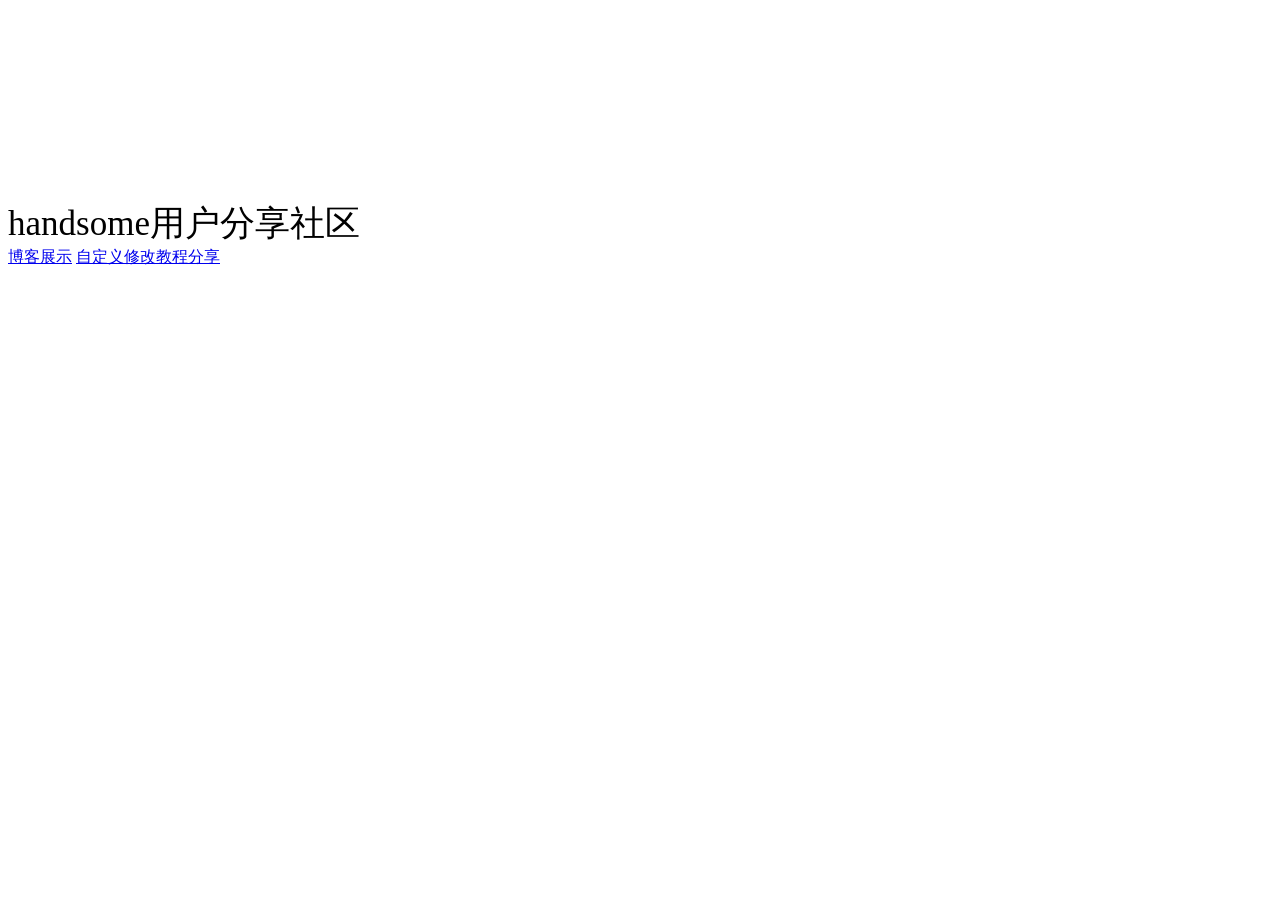
==== user.html @ 671a2b23 "update" ====
<!DOCTYPE html>
<html lang="zh-cmn-Hans">
<head>
    <meta charset="UTF-8">
    <title>handsome自定义修改教程用户分享</title>
    <meta name="viewport" content="width=device-width,maximum-scale=1.0, minimum-scale=1.0, user-scalable=no">
    <meta name="apple-mobile-web-app-capable" content="yes"/>
    <meta name="format-detection" content="telephone=no"/>
    <script type="text/javascript" src="https://cdnjs.loli.net/ajax/libs/jquery/2.2.4/jquery.min.js"></script>
    <link rel="stylesheet" href="https://cdnjs.loli.net/ajax/libs/mdui/0.4.3/css/mdui.min.css">
    <script src="https://cdnjs.loli.net/ajax/libs/mdui/0.4.3/js/mdui.min.js"></script>
    <style>body{font-family:Microsoft Yahei,serif;}.main{min-width:320px;max-width:600px;margin-top:200px;}.submitButton{margin-top:20px;}@media only screen and (max-width:800px){.main{margin-top:80px;}}

    .mdui-overlay{
        opacity: 1!important;
    }

    </style>
</head>
<body class="mdui-theme-primary-blue-grey">


<div class="mdui-container main">
    <div class="mdui-center mdui-text-color-grey-800 mdui-text-center" style="float: left;width:100%;font-size: 35px;">
        handsome用户分享社区
    </div>



    <div class="mdui-center" style="width: 100%;float: left">

        <div class="mdui-tab mdui-tab-centered mdui-m-t-5" mdui-tab>
            <a id="toexample1-tab1" href="#example1-tab1" class="mdui-ripple">博客展示</a>
            <a id="toexample1-tab2" href="#example1-tab2" class="mdui-ripple">自定义修改教程分享</a>
        </div>


        <div id="example1-tab1" class="mdui-p-a-2">
            <div class="mdui-panel mdui-panel-popout domain_content" mdui-panel>


            </div>


        </div>
        <div id="example1-tab2" class="mdui-p-a-2">

            <div class="mdui-panel mdui-panel-popout course_content" mdui-panel>


            </div>
        </div>





    </div>
</div>
<div class="" style="">
</div>
<script>



    var domainItemTemplate = '<div class="mdui-panel-item" id="item_{ITEM_ID}">\n' +
        '                    <div class="mdui-panel-item-header">{ITEM_TITLE}\n' +
        '                    </div>\n' +
        '                    <div class="mdui-panel-item-body"><p>\n' +
        '                        {ITEM_CONTENT}\n' +
        '                        </p><button class="click_star_domain mdui-btn mdui-color-theme-accent" data-id="{ITEM_ID}"><i class="mdui-menu-item-icon mdui-icon material-icons">thumb_up</i>点赞(<span id="domain_span_{ITEM_ID}">{ITEM_HOT}</span>)</button><button class="click_link mdui-btn mdui-color-theme-accent" data-url="{ITEM_CONTENT}"><i class="mdui-menu-item-icon mdui-icon material-icons">link</i>访问</button>\n' +
        '                    </div>\n' +
        '                </div>';


    var courseItemTemplate = '<div class="mdui-panel-item" id="item_{ITEM_ID}">\n' +
        '                    <div class="mdui-panel-item-header">{ITEM_TITLE}\n' +
        '                    </div>\n' +
        '                    <div class="mdui-panel-item-body"><p>\n' +
        '                        {ITEM_CONTENT}\n' +
        '                        </p><button class="click_star_course mdui-btn mdui-color-theme-accent" data-id="{ITEM_ID}"><i class="mdui-menu-item-icon mdui-icon material-icons">thumb_up</i>点赞(<span id="course_span_{ITEM_ID}">{ITEM_HOT}</span>)</button>\n' +
        '                    </div>\n' +
        '                </div>';

    var url = "https://auth.ihewro.com";

    //检查cookie，如果没有登录的信息，则弹出对话框

    $(".operation-menu_button").click(function () {

        mdui.snackbar({message:'未输入关键词！'})
    });


    $("#toexample1-tab1").on("show.mdui.tab",function () {
        //请求数据
        if ($(".domain_content").attr("data-status")!=="1"){

            $.ajax({
                type: 'Get',
                url: url+"/user/user_domain_list",
                success: function(data) {
                    //
                    var contentContainer = $(".domain_content");
                    contentContainer.html("");
                    data = data.data;
                    console.log(data);
                    if (data){
                        for (var i in data){
                            var item = data[i];
                            //匹配替换
                            var itemHtml = domainItemTemplate
                                .replace("{ITEM_CONTENT}",item.content)
                                .replace("{ITEM_CONTENT}",item.content)
                                .replace("{ITEM_TITLE}",item.title)
                                .replace("{ITEM_HOT}",item.hot)
                                .replace("{ITEM_ID}",item.id)
                                .replace("{ITEM_ID}",item.id)
                                .replace("{ITEM_ID}",item.id)
                                .replace("{ITEM_ID}",item.id);
                            contentContainer.append(itemHtml);
                            $(".domain_content").attr("data-status","1")

                        }

                    }

                }
            });
        }

    });



    $("#toexample1-tab2").on("show.mdui.tab",function () {
        //请求数据
        if ($(".course_content").attr("data-status")!=="1"){

            $.ajax({
                type: 'Get',
                url: url+"/user/user_course_list",
                success: function(data) {
                    //
                    var contentContainer = $(".course_content");
                    contentContainer.html("");
                    data = data.data
                    console.log(data)
                    if (data){
                        for (var i in data){
                            var item = data[i];
                            //匹配替换
                            var itemHtml = courseItemTemplate
                                .replace("{ITEM_CONTENT}",item.content)
                                .replace("{ITEM_TITLE}",item.title)
                                .replace("{ITEM_HOT}",item.hot)
                                .replace("{ITEM_ID}",item.id)
                                .replace("{ITEM_ID}",item.id)
                                .replace("{ITEM_ID}",item.id)
                                .replace("{ITEM_ID}",item.id);
                            contentContainer.append(itemHtml);
                            $(".course_content").attr("data-status","1")
                        }

                    }

                }
            });
        }

    });




    $("body").delegate(".click_star_domain","click",function(){


        var id = $(this).attr("data-id");

        $.ajax({
            type: 'Get',
            url: url+"/user/add_hot_to_domain?id=" + id,
            success: function(data) {
                console.log(data);
                if (data == 1){
                    mdui.snackbar({
                        message: '点赞成功'
                    });
                    $("#domain_span_"+id).text(parseInt($("#domain_span_"+id).text())+1)
                }

            }
        });


    });

    $("body").delegate(".click_link","click",function(){


        var url = $(this).attr("data-url");
        window.open(url);


    });

    $("body").delegate(".click_star_course","click",function(){


        var id = $(this).attr("data-id");

        $.ajax({
            type: 'Get',
            url: url+"/user/add_hot_to_course?id=" + id,
            success: function(data) {
                console.log(data);
                if (data == 1){
                    mdui.snackbar({
                        message: '点赞成功'
                    });
                    $("#course_span_"+id).text(parseInt($("#course_span_"+id).text())+1)
                }

            }
        });


    });



    $("body").delegate(".item_delete","click",function(e){

        var id = $(this).attr("date-id");
        $.ajax({
            type: 'Get',
            url: url+"/delete?id=" + id,
            success: function(data) {

                $("#item_"+id).remove();
                mdui.snackbar({
                    message: '销毁了'
                });
            },error: function () {
                console.log("error")

            }
        });
    });


</script>
</body>
</html>
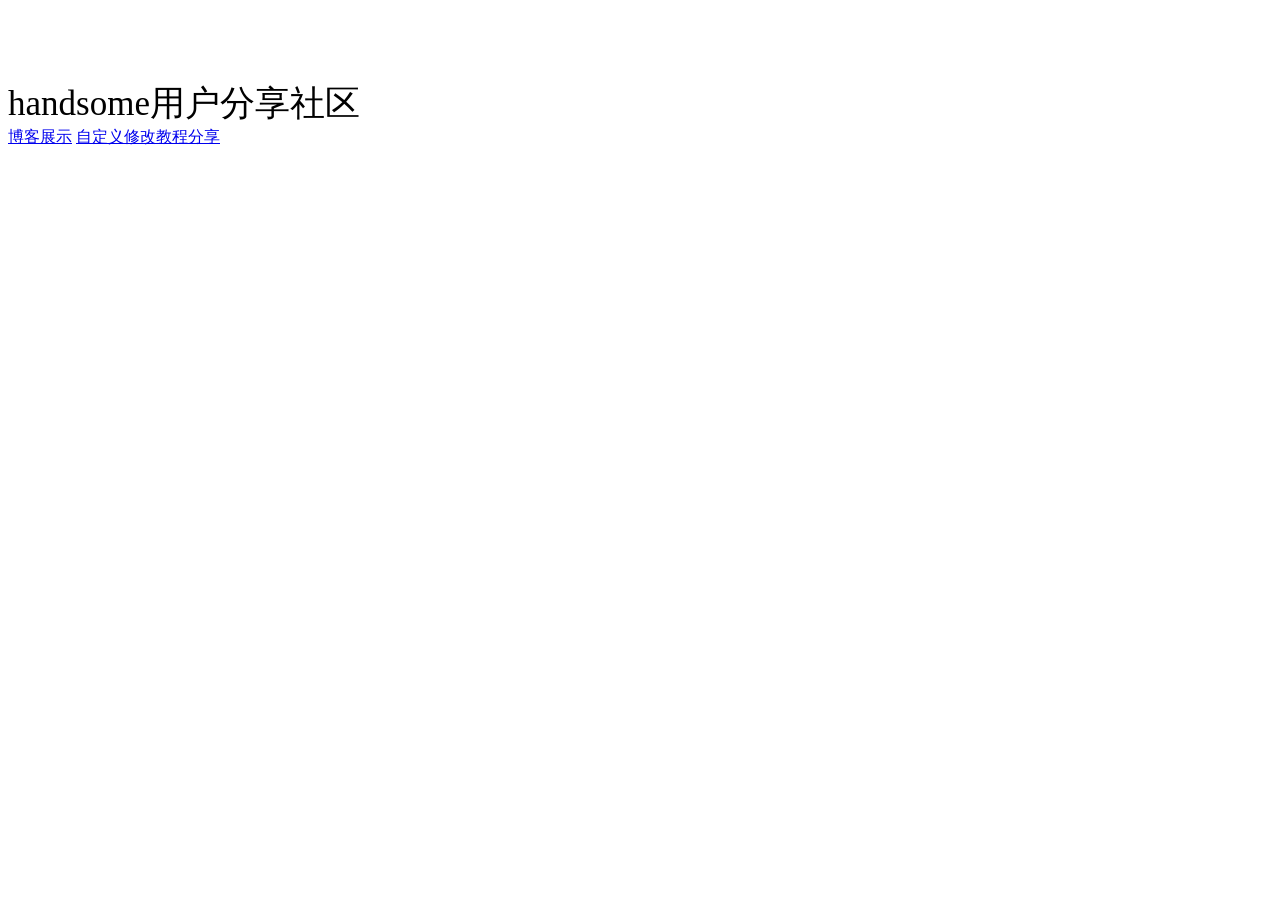
==== commit 50cacbe3: "update" ====
--- a/user.html
+++ b/user.html
@@ -9,13 +9,14 @@
     <script type="text/javascript" src="https://cdnjs.loli.net/ajax/libs/jquery/2.2.4/jquery.min.js"></script>
     <link rel="stylesheet" href="https://cdnjs.loli.net/ajax/libs/mdui/0.4.3/css/mdui.min.css">
     <script src="https://cdnjs.loli.net/ajax/libs/mdui/0.4.3/js/mdui.min.js"></script>
-    <style>body{font-family:Microsoft Yahei,serif;}.main{min-width:320px;max-width:600px;margin-top:200px;}.submitButton{margin-top:20px;}@media only screen and (max-width:800px){.main{margin-top:80px;}}
+    <style>body{font-family:Microsoft Yahei,serif;}.main{min-width:320px;max-width:600px;margin-top:80px;}.submitButton{margin-top:20px;}@media only screen and (max-width:800px){.main{margin-top:80px;}}
 
     .mdui-overlay{
         opacity: 1!important;
     }
 
     </style>
+
 </head>
 <body class="mdui-theme-primary-blue-grey">
 
@@ -78,7 +79,7 @@
         '                    </div>\n' +
         '                    <div class="mdui-panel-item-body"><p>\n' +
         '                        {ITEM_CONTENT}\n' +
-        '                        </p><button class="click_star_course mdui-btn mdui-color-theme-accent" data-id="{ITEM_ID}"><i class="mdui-menu-item-icon mdui-icon material-icons">thumb_up</i>点赞(<span id="course_span_{ITEM_ID}">{ITEM_HOT}</span>)</button>\n' +
+        '                        </p><button class="click_star_course mdui-btn mdui-color-theme-accent" data-id="{ITEM_ID}"><i class="mdui-menu-item-icon mdui-icon material-icons">thumb_up</i>点赞(<span id="course_span_{ITEM_ID}">{ITEM_HOT}</span>)</button><button class="click_link mdui-btn mdui-color-theme-accent" data-url="{ITEM_URL}"><i class="mdui-menu-item-icon mdui-icon material-icons">link</i>访问</button>\n' +
         '                    </div>\n' +
         '                </div>';
 
@@ -154,6 +155,7 @@
                                 .replace("{ITEM_CONTENT}",item.content)
                                 .replace("{ITEM_TITLE}",item.title)
                                 .replace("{ITEM_HOT}",item.hot)
+                                .replace("{ITEM_URL}",item.link)
                                 .replace("{ITEM_ID}",item.id)
                                 .replace("{ITEM_ID}",item.id)
                                 .replace("{ITEM_ID}",item.id)
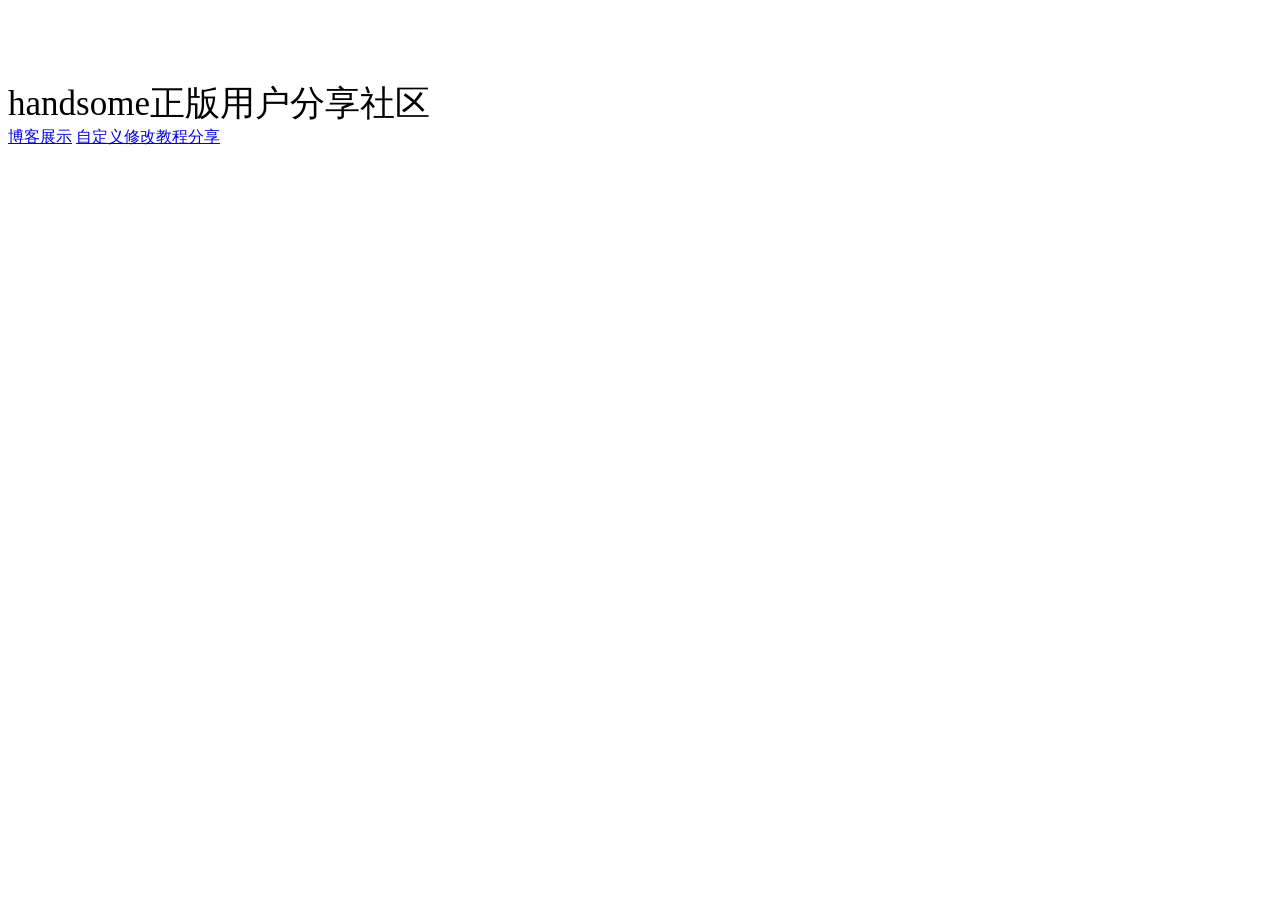
==== commit 20571e7f: "update" ====
--- a/user.html
+++ b/user.html
@@ -2,7 +2,7 @@
 <html lang="zh-cmn-Hans">
 <head>
     <meta charset="UTF-8">
-    <title>handsome自定义修改教程用户分享</title>
+    <title>handsome正版用户分享社区</title>
     <meta name="viewport" content="width=device-width,maximum-scale=1.0, minimum-scale=1.0, user-scalable=no">
     <meta name="apple-mobile-web-app-capable" content="yes"/>
     <meta name="format-detection" content="telephone=no"/>
@@ -23,7 +23,7 @@
 
 <div class="mdui-container main">
     <div class="mdui-center mdui-text-color-grey-800 mdui-text-center" style="float: left;width:100%;font-size: 35px;">
-        handsome用户分享社区
+        handsome正版用户分享社区
     </div>
 
 
@@ -79,7 +79,7 @@
         '                    </div>\n' +
         '                    <div class="mdui-panel-item-body"><p>\n' +
         '                        {ITEM_CONTENT}\n' +
-        '                        </p><button class="click_star_course mdui-btn mdui-color-theme-accent" data-id="{ITEM_ID}"><i class="mdui-menu-item-icon mdui-icon material-icons">thumb_up</i>点赞(<span id="course_span_{ITEM_ID}">{ITEM_HOT}</span>)</button><button class="click_link mdui-btn mdui-color-theme-accent" data-url="{ITEM_URL}"><i class="mdui-menu-item-icon mdui-icon material-icons">link</i>访问</button>\n' +
+        '                        </p><button class="click_link mdui-btn mdui-color-theme-accent" data-url="{ITEM_URL}"><i class="mdui-menu-item-icon mdui-icon material-icons">link</i>访问</button>\n' +
         '                    </div>\n' +
         '                </div>';
 
@@ -207,29 +207,6 @@
 
     });
 
-    $("body").delegate(".click_star_course","click",function(){
-
-
-        var id = $(this).attr("data-id");
-
-        $.ajax({
-            type: 'Get',
-            url: url+"/user/add_hot_to_course?id=" + id,
-            success: function(data) {
-                console.log(data);
-                if (data == 1){
-                    mdui.snackbar({
-                        message: '点赞成功'
-                    });
-                    $("#course_span_"+id).text(parseInt($("#course_span_"+id).text())+1)
-                }
-
-            }
-        });
-
-
-    });
-
 
 
     $("body").delegate(".item_delete","click",function(e){
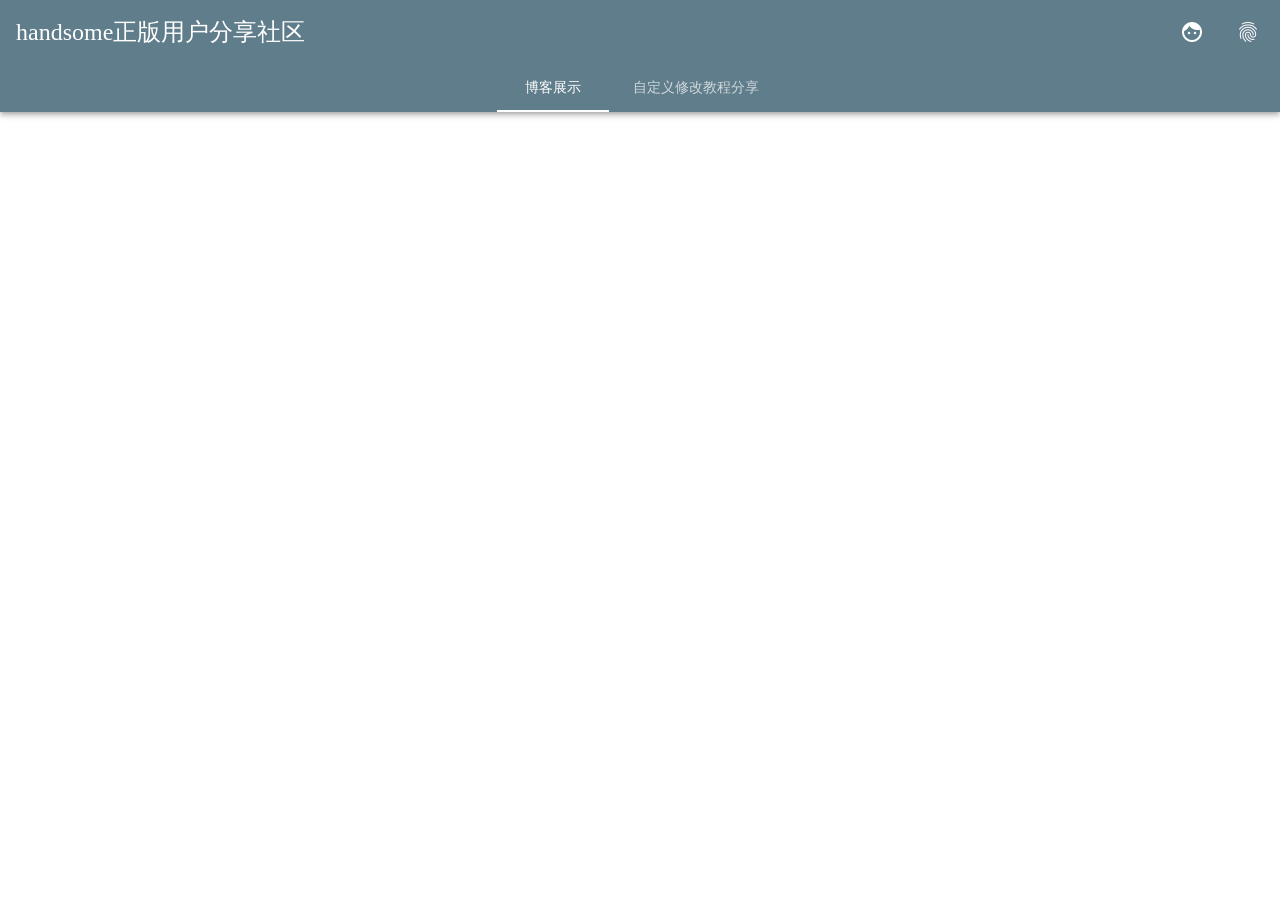
==== commit 30df5645: "update" ====
--- a/user.html
+++ b/user.html
@@ -6,16 +6,6 @@
     <meta name="viewport" content="width=device-width,maximum-scale=1.0, minimum-scale=1.0, user-scalable=no">
     <meta name="apple-mobile-web-app-capable" content="yes"/>
     <meta name="format-detection" content="telephone=no"/>
-    <script type="text/javascript" src="https://cdnjs.loli.net/ajax/libs/jquery/2.2.4/jquery.min.js"></script>
-    <link rel="stylesheet" href="https://cdnjs.loli.net/ajax/libs/mdui/0.4.3/css/mdui.min.css">
-    <script src="https://cdnjs.loli.net/ajax/libs/mdui/0.4.3/js/mdui.min.js"></script>
-    <style>body{font-family:Microsoft Yahei,serif;}.main{min-width:320px;max-width:600px;margin-top:80px;}.submitButton{margin-top:20px;}@media only screen and (max-width:800px){.main{margin-top:80px;}}
-
-    .mdui-overlay{
-        opacity: 1!important;
-    }
-
-    </style>
 
 </head>
 <body class="mdui-theme-primary-blue-grey">
@@ -23,212 +13,16 @@
 
 <div class="mdui-container main">
     <div class="mdui-center mdui-text-color-grey-800 mdui-text-center" style="float: left;width:100%;font-size: 35px;">
-        handsome正版用户分享社区
+        加载中……
     </div>
 
 
 
-    <div class="mdui-center" style="width: 100%;float: left">
-
-        <div class="mdui-tab mdui-tab-centered mdui-m-t-5" mdui-tab>
-            <a id="toexample1-tab1" href="#example1-tab1" class="mdui-ripple">博客展示</a>
-            <a id="toexample1-tab2" href="#example1-tab2" class="mdui-ripple">自定义修改教程分享</a>
-        </div>
-
-
-        <div id="example1-tab1" class="mdui-p-a-2">
-            <div class="mdui-panel mdui-panel-popout domain_content" mdui-panel>
-
-
-            </div>
-
-
-        </div>
-        <div id="example1-tab2" class="mdui-p-a-2">
-
-            <div class="mdui-panel mdui-panel-popout course_content" mdui-panel>
-
-
-            </div>
-        </div>
-
-
-
-
-
-    </div>
 </div>
 <div class="" style="">
 </div>
 <script>
-
-
-
-    var domainItemTemplate = '<div class="mdui-panel-item" id="item_{ITEM_ID}">\n' +
-        '                    <div class="mdui-panel-item-header">{ITEM_TITLE}\n' +
-        '                    </div>\n' +
-        '                    <div class="mdui-panel-item-body"><p>\n' +
-        '                        {ITEM_CONTENT}\n' +
-        '                        </p><button class="click_star_domain mdui-btn mdui-color-theme-accent" data-id="{ITEM_ID}"><i class="mdui-menu-item-icon mdui-icon material-icons">thumb_up</i>点赞(<span id="domain_span_{ITEM_ID}">{ITEM_HOT}</span>)</button><button class="click_link mdui-btn mdui-color-theme-accent" data-url="{ITEM_CONTENT}"><i class="mdui-menu-item-icon mdui-icon material-icons">link</i>访问</button>\n' +
-        '                    </div>\n' +
-        '                </div>';
-
-
-    var courseItemTemplate = '<div class="mdui-panel-item" id="item_{ITEM_ID}">\n' +
-        '                    <div class="mdui-panel-item-header">{ITEM_TITLE}\n' +
-        '                    </div>\n' +
-        '                    <div class="mdui-panel-item-body"><p>\n' +
-        '                        {ITEM_CONTENT}\n' +
-        '                        </p><button class="click_link mdui-btn mdui-color-theme-accent" data-url="{ITEM_URL}"><i class="mdui-menu-item-icon mdui-icon material-icons">link</i>访问</button>\n' +
-        '                    </div>\n' +
-        '                </div>';
-
-    var url = "https://auth.ihewro.com";
-
-    //检查cookie，如果没有登录的信息，则弹出对话框
-
-    $(".operation-menu_button").click(function () {
-
-        mdui.snackbar({message:'未输入关键词！'})
-    });
-
-
-    $("#toexample1-tab1").on("show.mdui.tab",function () {
-        //请求数据
-        if ($(".domain_content").attr("data-status")!=="1"){
-
-            $.ajax({
-                type: 'Get',
-                url: url+"/user/user_domain_list",
-                success: function(data) {
-                    //
-                    var contentContainer = $(".domain_content");
-                    contentContainer.html("");
-                    data = data.data;
-                    console.log(data);
-                    if (data){
-                        for (var i in data){
-                            var item = data[i];
-                            //匹配替换
-                            var itemHtml = domainItemTemplate
-                                .replace("{ITEM_CONTENT}",item.content)
-                                .replace("{ITEM_CONTENT}",item.content)
-                                .replace("{ITEM_TITLE}",item.title)
-                                .replace("{ITEM_HOT}",item.hot)
-                                .replace("{ITEM_ID}",item.id)
-                                .replace("{ITEM_ID}",item.id)
-                                .replace("{ITEM_ID}",item.id)
-                                .replace("{ITEM_ID}",item.id);
-                            contentContainer.append(itemHtml);
-                            $(".domain_content").attr("data-status","1")
-
-                        }
-
-                    }
-
-                }
-            });
-        }
-
-    });
-
-
-
-    $("#toexample1-tab2").on("show.mdui.tab",function () {
-        //请求数据
-        if ($(".course_content").attr("data-status")!=="1"){
-
-            $.ajax({
-                type: 'Get',
-                url: url+"/user/user_course_list",
-                success: function(data) {
-                    //
-                    var contentContainer = $(".course_content");
-                    contentContainer.html("");
-                    data = data.data
-                    console.log(data)
-                    if (data){
-                        for (var i in data){
-                            var item = data[i];
-                            //匹配替换
-                            var itemHtml = courseItemTemplate
-                                .replace("{ITEM_CONTENT}",item.content)
-                                .replace("{ITEM_TITLE}",item.title)
-                                .replace("{ITEM_HOT}",item.hot)
-                                .replace("{ITEM_URL}",item.link)
-                                .replace("{ITEM_ID}",item.id)
-                                .replace("{ITEM_ID}",item.id)
-                                .replace("{ITEM_ID}",item.id)
-                                .replace("{ITEM_ID}",item.id);
-                            contentContainer.append(itemHtml);
-                            $(".course_content").attr("data-status","1")
-                        }
-
-                    }
-
-                }
-            });
-        }
-
-    });
-
-
-
-
-    $("body").delegate(".click_star_domain","click",function(){
-
-
-        var id = $(this).attr("data-id");
-
-        $.ajax({
-            type: 'Get',
-            url: url+"/user/add_hot_to_domain?id=" + id,
-            success: function(data) {
-                console.log(data);
-                if (data == 1){
-                    mdui.snackbar({
-                        message: '点赞成功'
-                    });
-                    $("#domain_span_"+id).text(parseInt($("#domain_span_"+id).text())+1)
-                }
-
-            }
-        });
-
-
-    });
-
-    $("body").delegate(".click_link","click",function(){
-
-
-        var url = $(this).attr("data-url");
-        window.open(url);
-
-
-    });
-
-
-
-    $("body").delegate(".item_delete","click",function(e){
-
-        var id = $(this).attr("date-id");
-        $.ajax({
-            type: 'Get',
-            url: url+"/delete?id=" + id,
-            success: function(data) {
-
-                $("#item_"+id).remove();
-                mdui.snackbar({
-                    message: '销毁了'
-                });
-            },error: function () {
-                console.log("error")
-
-            }
-        });
-    });
-
-
+      window.location="./forum/index.html";
 </script>
 </body>
 </html>
